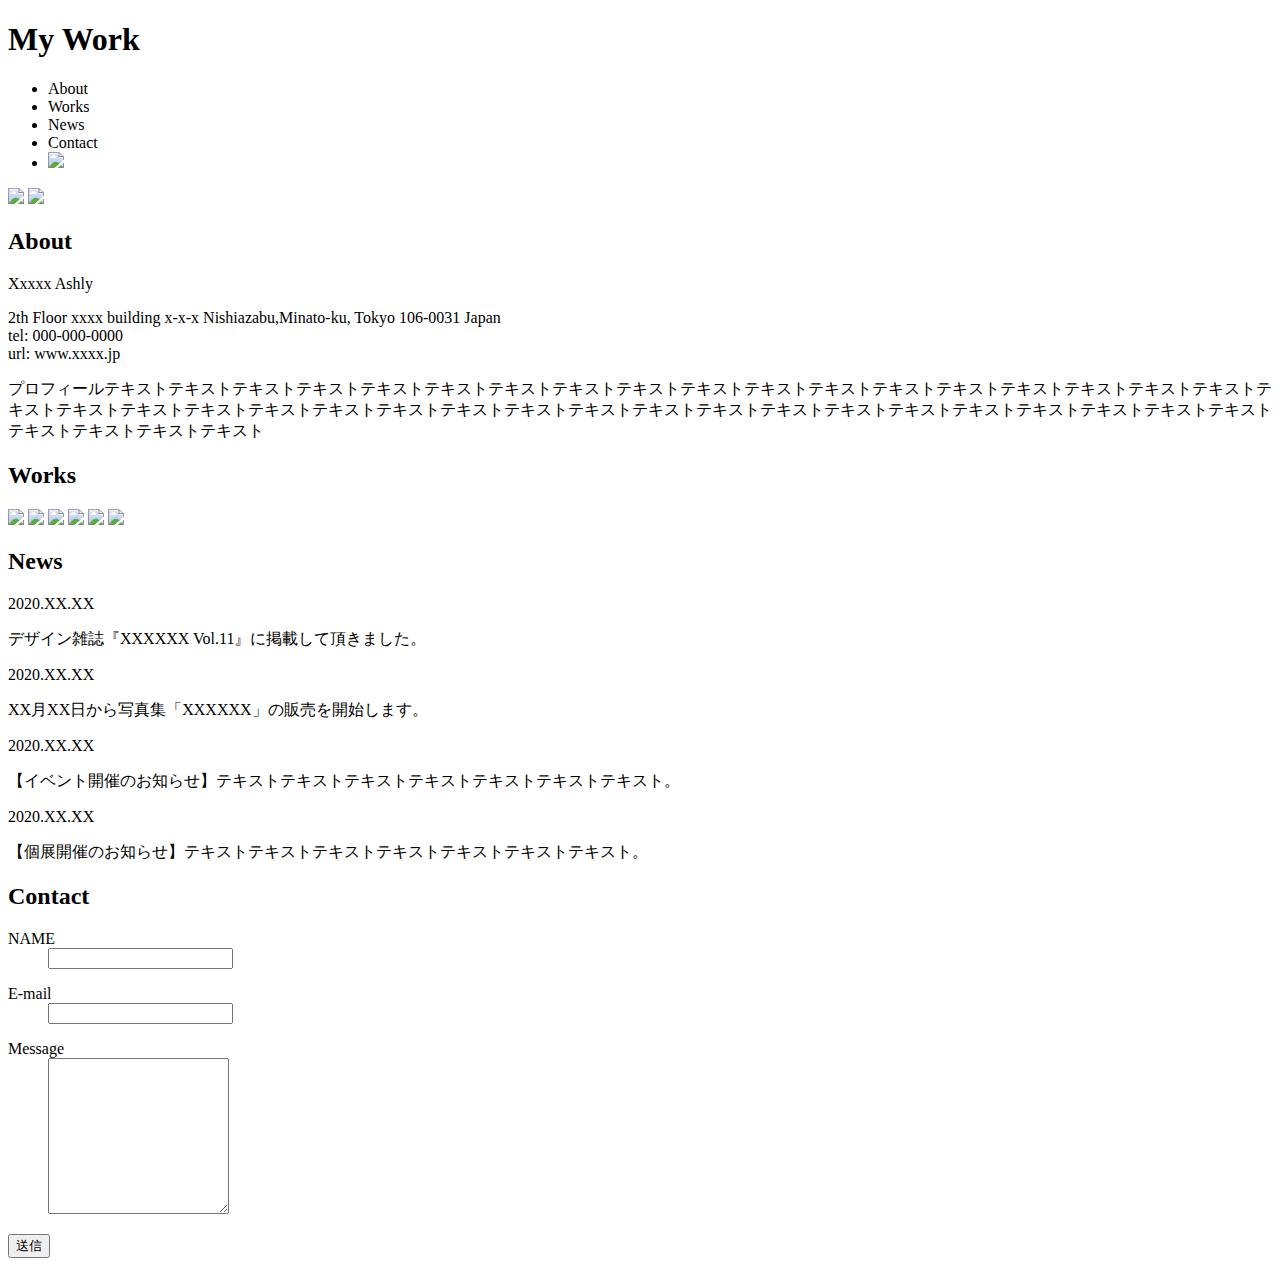
==== index.html @ b79357e8 "Create index.html" ====
<!DOCTYPE html>
<html>
    
    <head>
        <meta charset="utf-8">
        <meta http-equiv="X-UA-Compatible" content="IE=edge">
        <title>BRACKETS をはじめる前に</title>
        <meta name="description" content="An interactive getting started guide for Brackets.">
        <link rel="stylesheet" href="coding.css">
        <!--<link rel="stylesheet" href="https://use.fontawesome.com/releases/v5.11.0/css/all.css">-->
    </head>
    <body>
        
   <header>
        <h1>My Work</h1>
       <ul>
       <li>About</li>
           <li>Works</li>
           <li>News</li>
           <li>Contact</li>
           <li> <img src="img/icon-instagram.png"></li>
       </ul>
        
    </header>
 
    <main>
    <section class="mainvisual">
        <div class="keyvisual">
        <img src="img/mainvisual-pc.jpg" class="pc_visual">
        <img src="img/mainvisual-sp.jpg" class="sp_visual">    
        </div>
           
        </section>
        
        <section class="widthfix">
        <section class="about">
            <h2>About</h2>
            <p>Xxxxx Ashly</p>
            <p>2th Floor xxxx building x-x-x Nishiazabu,Minato-ku, Tokyo 106-0031 Japan<br>
            tel: 000-000-0000<br>
            url: www.xxxx.jp</p>
            <p>プロフィールテキストテキストテキストテキストテキストテキストテキストテキストテキストテキストテキストテキストテキストテキストテキストテキストテキストテキストテキストテキストテキストテキストテキストテキストテキストテキストテキストテキストテキストテキストテキストテキストテキストテキストテキストテキストテキストテキストテキストテキストテキストテキスト</p>
      
        </section>
           
       <section class="works">
           <h2>Works</h2>
        <div class="workimage">
           <img src="img/works1.jpg">
            <img src="img/works2.jpg">
            <img src="img/works3.jpg">
            <img src="img/works4.jpg">
            <img src="img/works5.jpg">
            <img src="img/works6.jpg">
           
           
           </div>
        
        </section>
      <section class="news">
        
        <h2>News</h2>
          <!--<ul>
          <li>2020.XX.XX</li>
              <li>デザイン雑誌『XXXXXX Vol.11』に掲載して頂きました。</li>
          </ul>
          
           <ul>
          <li>2020.XX.XX</li>
              <li>XX月XX日から写真集「XXXXXX」の販売を開始します。</li>
          </ul>
          
          <ul>
          <li>2020.XX.XX</li>
              <li>【イベント開催のお知らせ】テキストテキストテキストテキストテキストテキストテキスト。</li>
          </ul>
          
           <ul>
          <li>2020.XX.XX</li>
              <li>【個展開催のお知らせ】テキストテキストテキストテキストテキストテキストテキスト。</li>
          </ul>
        -->
          
          <div class="days daystop">
          <p class="dayspadding">2020.XX.XX</p>
              <p>デザイン雑誌『XXXXXX Vol.11』に掲載して頂きました。</p>
          </div>
          
           <div class="days">
          <p class="dayspadding">2020.XX.XX</p>
              <p>XX月XX日から写真集「XXXXXX」の販売を開始します。</p>
          </div>
          
         <div class="days">
          <p class="dayspadding">2020.XX.XX</p>
              <p>【イベント開催のお知らせ】テキストテキストテキストテキストテキストテキストテキスト。</p>
          </div>
          
           <div class="days">
         <p class="dayspadding">2020.XX.XX</p>

              <p>【個展開催のお知らせ】テキストテキストテキストテキストテキストテキストテキスト。</p>
          </div>
        
          
        </section>  
        
        <section class="contact">
            <h2>Contact</h2>
            
            <!--<form action="" method="">
            <div class="formflex">
                <p><label for="comment1">NAME</label><input type="text" name="user_name"></p>  
                <p><label for="email1">E-mail<input type="email" name="user_mail"></label></p>
           
                <p>
                  <label for="messagebox">  
                    
                      Message</label><textarea name="message"></textarea></p>
            <p><input type="submit" value="送信"></p>    
                </div>
            </form>-->
            
            
            <form action="program.php" method="post">
            
          <dl>
            <dt><label for="yourname">NAME</label></dt>
              <dd>
              <input type="text" id="yourname">
              </dd>
                
                </dl>  
            
             <dl>
            <dt><label for="youremail">E-mail</label></dt>
              <dd>
              <input type="email" id="youremail">
              </dd>
                
                </dl>  
            
            <dl>
            <dt><label for="messa">Message</label></dt>
              <dd>
            <textarea name="comment" id="messa"  rows="10"></textarea>
              </dd>
                
                </dl>  
            
            <button type="submit" name="subm">
            送信       
                
                </button>            
            
            </form>
        
        
        </section>
        
        </section>
    </main>
        
        <fotter>
        
        </fotter>
       
    </body>
</html>
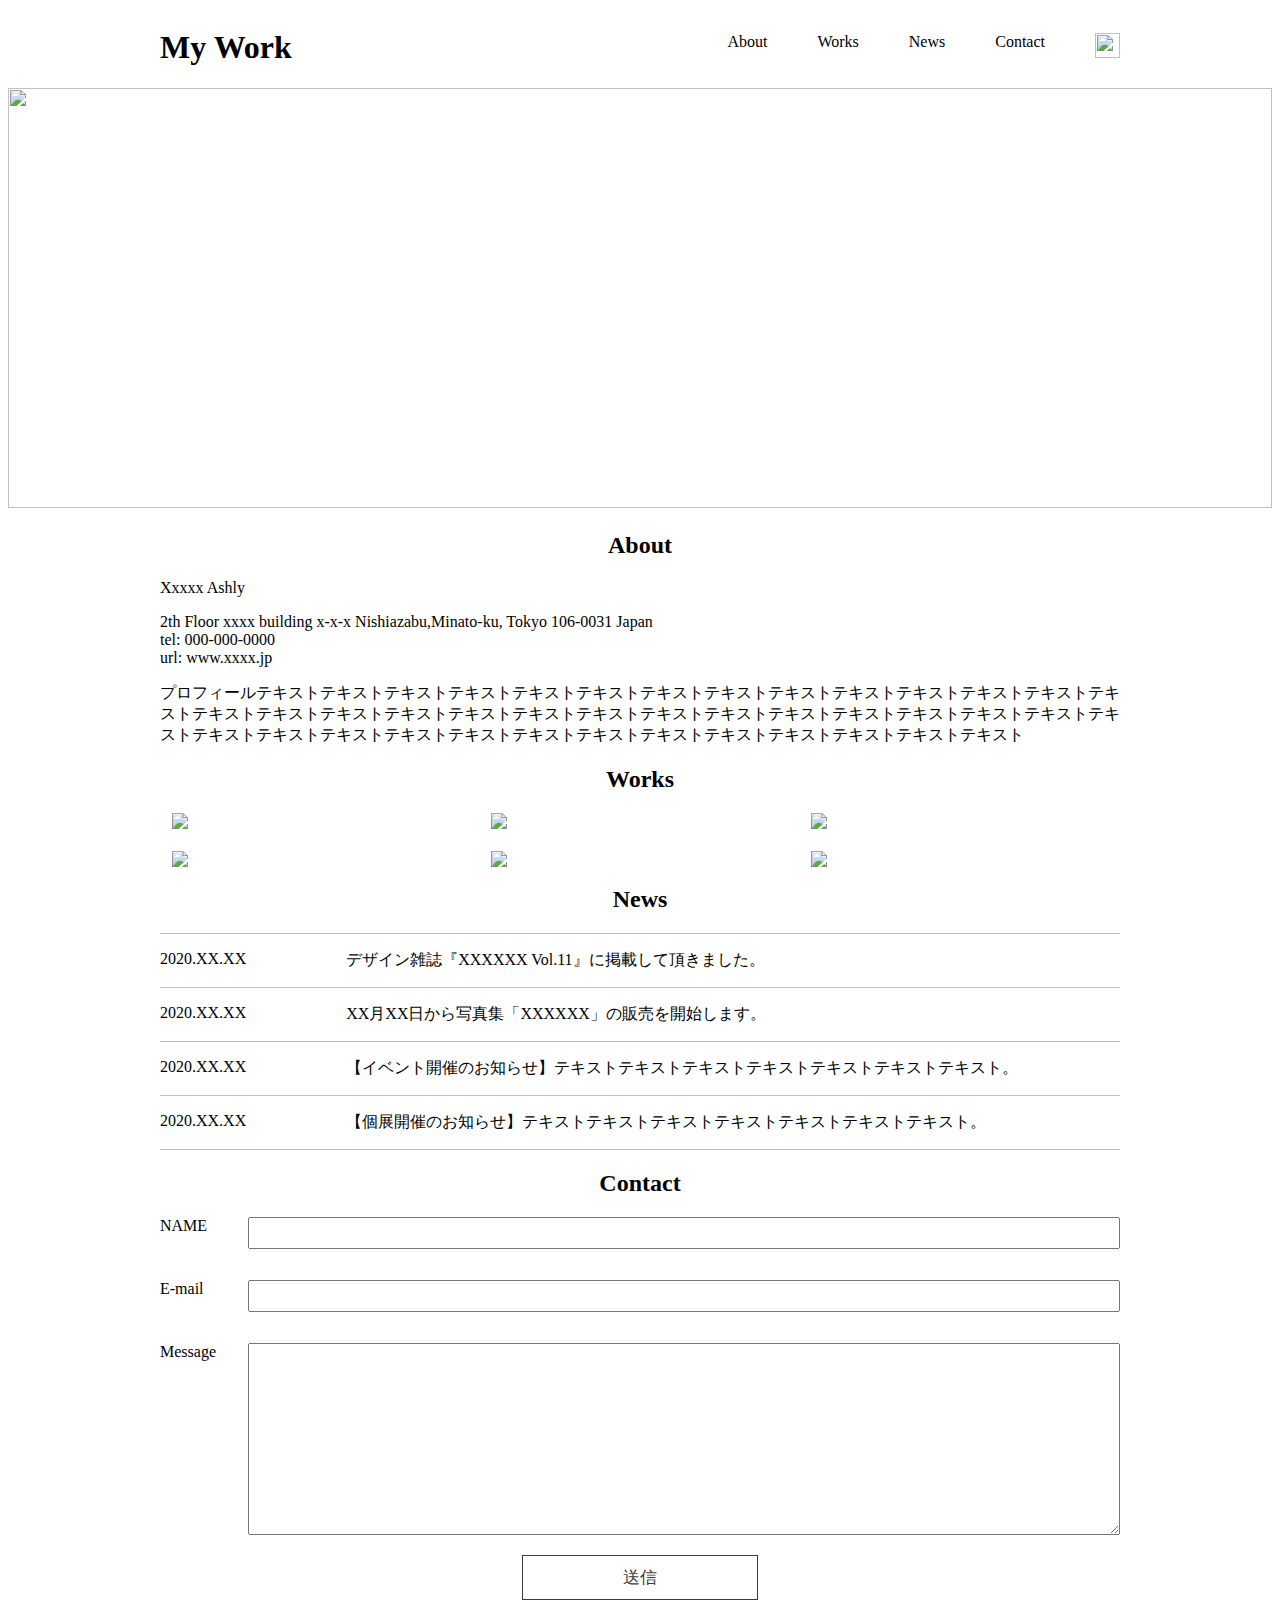
==== commit 962d7476: "Update index.html" ====
--- a/index.html
+++ b/index.html
@@ -7,7 +7,7 @@
         <meta http-equiv="X-UA-Compatible" content="IE=edge">
         <title>BRACKETS をはじめる前に</title>
         <meta name="description" content="An interactive getting started guide for Brackets.">
-        <link rel="stylesheet" href="coding.css">
+        <link rel="stylesheet" href="cording.css">
         <!--<link rel="stylesheet" href="https://use.fontawesome.com/releases/v5.11.0/css/all.css">-->
     </head>
     <body>
--- a/cording.css
+++ b/cording.css
@@ -0,0 +1,222 @@
+@charset "UTF-8";
+
+h2 {
+    text-align: center;
+}
+
+header{
+    width:960px;
+    margin: 0 auto;
+    padding: 0 4%;
+    display: flex;
+    justify-content: space-between;
+    align-items: center;
+}
+
+header ul{
+    display: flex;
+    gap: 50px;
+}
+
+header ul li{
+    list-style: none;
+  /*  margin-right:30px;*/
+}
+
+/*
+header ul li:last-child{
+    margin-right: 0;
+}
+*/
+
+header ul li img{
+    width: 25px;
+    height: 25px;
+}
+
+.keyvisual img{
+    height: 420px; 
+    width: 100%;
+    object-fit: cover;
+    
+}
+
+
+.widthfix{
+    width:960px;
+    margin: 0 auto;
+    padding: 0 4%;
+}
+
+
+.workimage{
+    display: flex;
+    flex-wrap: wrap;
+    gap:22px;
+    justify-content: center;
+    
+}
+
+
+.workimage img{
+    width: 31%;
+    height: auto;
+    /*margin-bottom: 20px;
+    */
+   
+}
+
+/*.news ul li{
+    list-style: none;
+}*/
+
+.news .days{
+    display: flex;
+    border-bottom: solid 1px #bfbfbf;
+   
+
+}
+
+.news .daystop{
+     border-top: solid 1px #bfbfbf;
+}
+
+/*.news .days p{
+    margin: 0;
+}*/
+
+.news .days .dayspadding{
+    padding-right: 100px;
+}
+
+
+/*
+input[type="text"],
+input[type="email"],
+textarea {
+    border: solid 1px #bfbfbf;
+    width:100%;
+    padding: 8px 10px;
+    
+}
+
+input[type="text"],
+input[type="email"]{
+    height: 20px;
+    font-size: 17px;
+    -moz-box-sizing: border-box;
+  -webkit-box-sizing: border-box;
+  box-sizing: border-box;
+}
+
+textarea{
+    height: 150px;
+    font-size: 17px;
+    
+}
+
+form > p{
+    line-height: 1.4;
+    margin-bottom: 20px;
+}
+
+input[type="submit"]{
+    display: block;
+    margin: 0 auto;
+    padding: 16px 100px;
+    font-size: 16px;
+    background-color:black;
+    color: #fff;
+}
+
+
+.formflex {
+  position: relative;
+}
+
+.formflex p label{
+    position: absolute;
+}
+
+.formflex p input{
+    margin-left: 5em;
+}
+*/
+
+dl dt{
+    float: left;
+    padding-right: 1em;
+    
+    
+}
+
+dl dd {
+    /*margin: 0;*/
+   
+    padding-left: 3em;
+}
+
+input{
+    font-size: 1em;
+    padding: 5px 8px;
+    width: 100%;
+    box-sizing: border-box;
+    margin-bottom: 15px;
+    font-family:  "メイリオ", Meiryo, serif, "Times New Roman", "游明朝", YuMincho, "ヒラギノ明朝 ProN W3", "Hiragino Mincho ProN";
+}
+
+textarea{
+    font-size: 1em;
+    padding: 5px 8px;
+    width: 100%;
+    box-sizing: border-box;
+    font-family:  "メイリオ", Meiryo, serif, "Times New Roman", "游明朝", YuMincho, "ヒラギノ明朝 ProN W3", "Hiragino Mincho ProN";
+    letter-spacing: .05em;
+    
+}
+
+button{
+    display: block;
+    margin: 0 auto;
+    /*text-align: center;*/
+    padding: 10px 100px;
+    font-size: 17px;
+    
+    color:#3c3c3c;
+    background-color: #fff;
+    border: 1px solid #3c3c3c;
+   transition: all  0.4s ease;
+}
+
+button:hover{
+  background-color: #3c3c3c;
+    color: #fff;  
+    border: 1px solid #3c3c3c;
+    
+}
+
+
+@media (max-width: 600px){
+   .keyvisual .pc_visual{
+        display: none;
+    }
+    
+    
+}
+
+
+@media (min-width: 600px){
+   .keyvisual .sp_visual{
+        display: none;
+    }
+    
+    
+}
+
+
+
+
+
+
+
+
